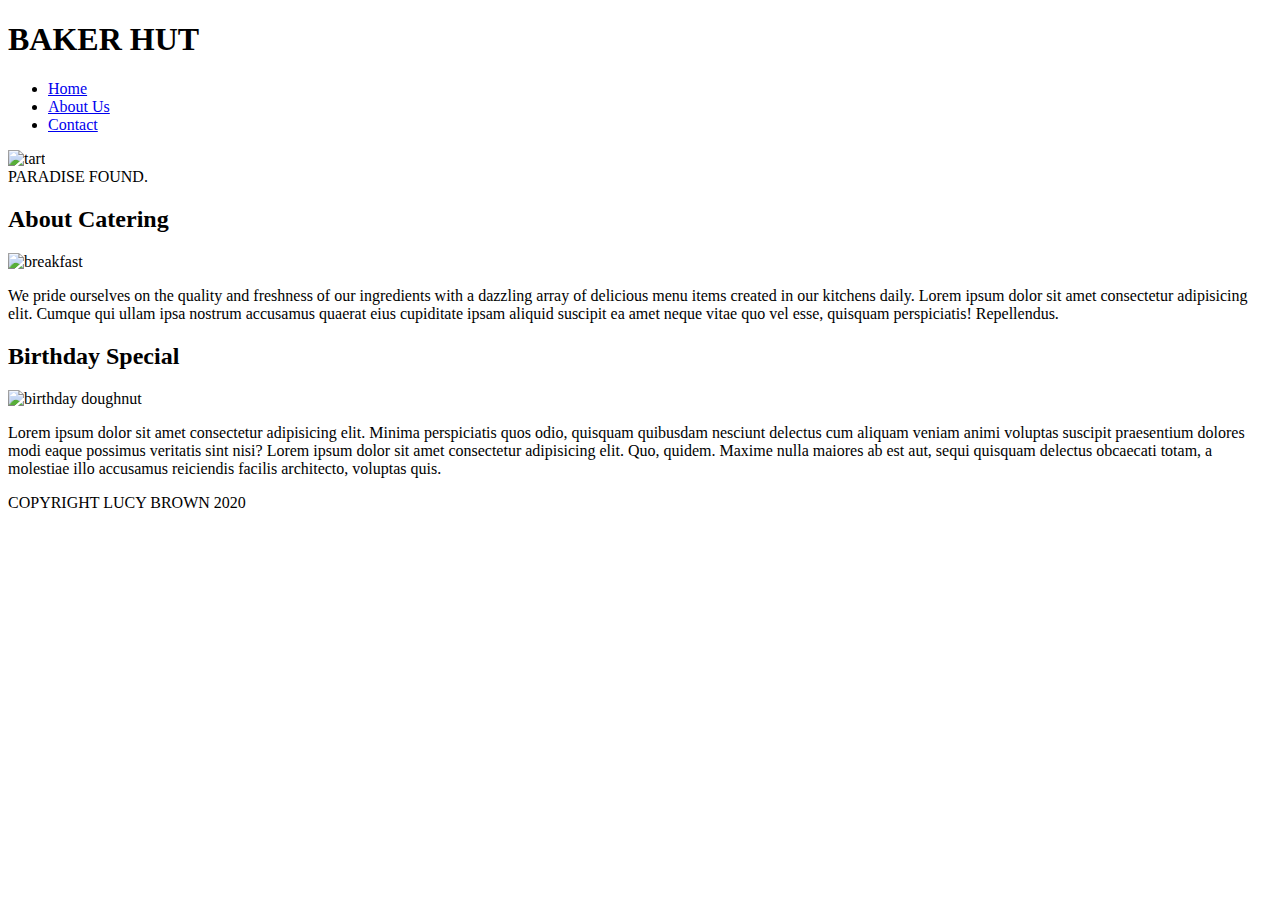
==== Mid-Term Lucy Brown/index.html @ f267c40b "Midterm" ====
<!DOCTYPE html>
<html lang="en">
<head>
  <meta charset="UTF-8">
  <meta name="viewport" content="width=device-width, initial-scale=1.0">
  <title>Document</title>
  <link rel="stylesheet" href="css/styles.css">
</head>

<body>
  
  <header>
    <h1> BAKER HUT</h1>
       <nav class="container">
          <ul>
            <li><a href="index.html">Home</a></li>
            <li><a href="About.html">About Us</a></li>
            <li><a href="Contact.html">Contact</a></li>
          </ul>
        </nav>
  </header>
  
  <!--Next we will be adding content to the landing page with a picture and quote -->

  <div class="container2">
    <img src="images/donutss.jpg" alt="tart">
    <div class="centered">PARADISE FOUND.</div>
  </div>
  
  <!--This is a section with a photo on one side and a paragraph promoting the business-->
  <!--BRING IN THE MARGIN OF THE PARAGPAPH and photo-->
  <div class="container3">
    <h2> About Catering</h1>
      <div class="images">
        <img src="images/fun.jpg" alt="breakfast">
      </div>
        <p class="para">
          We pride ourselves on the quality and freshness of our ingredients with a dazzling array of delicious
       menu items created in our kitchens daily. Lorem ipsum dolor sit amet consectetur adipisicing elit. Cumque 
       qui ullam ipsa nostrum accusamus quaerat eius cupiditate ipsam aliquid suscipit ea amet neque vitae quo vel esse, 
       quisquam perspiciatis! Repellendus.</p>
       
  </div>

  <!--This is going to be a block element talking about specials-->
  <div class="special">
    <h2> Birthday Special</h2>
    <div class="birthday">
      <img src="images/cakee.jpg" alt="birthday doughnut">
    </div>
    <p>
        Lorem ipsum dolor sit amet consectetur adipisicing elit. Minima perspiciatis quos odio,
         quisquam quibusdam nesciunt delectus cum aliquam veniam animi voluptas suscipit praesentium dolores 
         modi eaque possimus veritatis sint nisi? Lorem ipsum dolor sit amet consectetur adipisicing elit. Quo, 
         quidem. Maxime nulla maiores ab est aut, sequi quisquam delectus obcaecati totam, a molestiae illo accusamus 
         reiciendis facilis architecto, voluptas quis.
    </p>
  </div>

  <footer>
    <div class="footer">
      COPYRIGHT LUCY BROWN 2020
    </div>
  </footer>

  
</body>
</html>
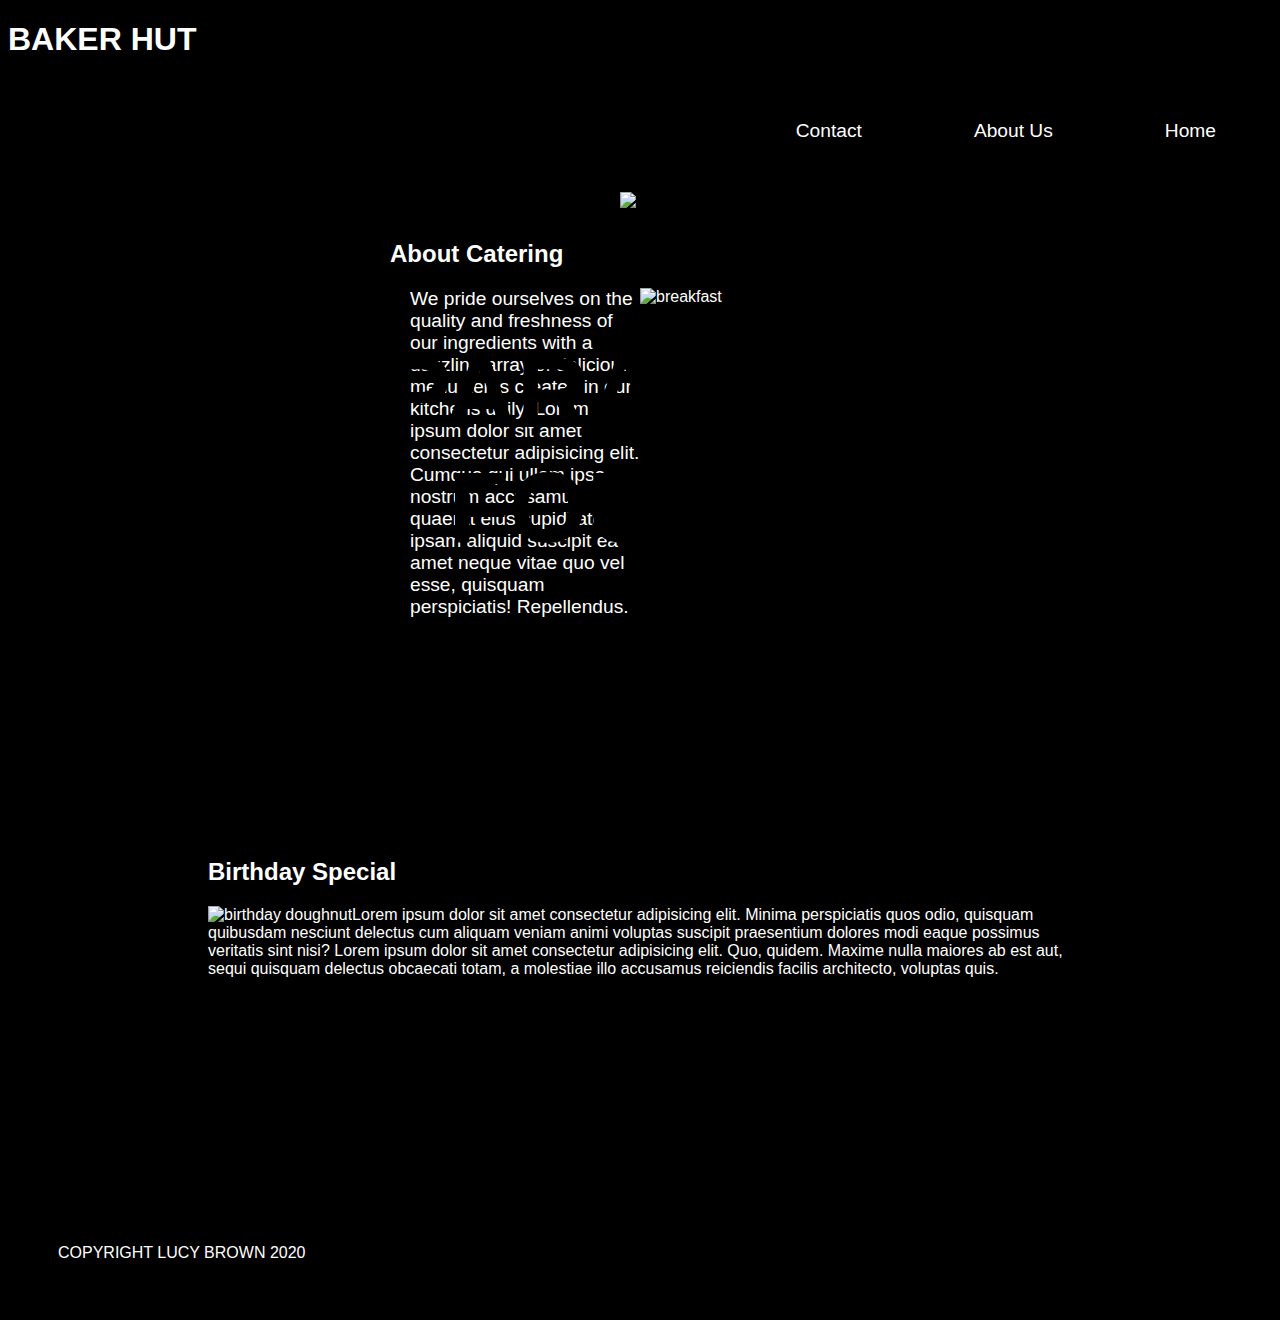
==== commit 002d82dc: "Update index.html" ====
--- a/Mid-Term Lucy Brown/index.html
+++ b/Mid-Term Lucy Brown/index.html
@@ -4,7 +4,7 @@
   <meta charset="UTF-8">
   <meta name="viewport" content="width=device-width, initial-scale=1.0">
   <title>Document</title>
-  <link rel="stylesheet" href="css/styles.css">
+  <link rel="stylesheet" href="CSS/styles.css">
 </head>
 
 <body>
@@ -65,4 +65,4 @@
 
   
 </body>
-</html>+</html>
--- a/Mid-Term Lucy Brown/CSS/styles.css
+++ b/Mid-Term Lucy Brown/CSS/styles.css
@@ -0,0 +1,253 @@
+
+body{
+    background-color: black;
+    font-family: Arial, Helvetica, sans-serif;
+}
+
+h1{
+    color: white;
+    font-family: Arial, Helvetica, sans-serif; 
+}
+
+/*Centering the image to be big and in the centre on the website homepage*/
+.container2{
+    text-align: center;
+    padding: 10px;
+    max-width: 100% ;
+    height: auto;
+    
+}
+/*Arranging the Text to be over the image*/
+
+.centered{
+  position: absolute;
+  top: 50%;
+  left: 50%;
+  transform: translate(-50%, -50%);
+  font-family: Arial, Helvetica, sans-serif;
+  font-size: 100px;
+  font-weight: bold;
+  text-align: center;
+}
+
+/*This is creating the catering image to go to the right with the paragraph about catering 
+floating to the left*/
+
+h2{
+    color: white;
+    font-family: Arial, Helvetica, sans-serif;
+    
+}
+/*Stlying the navigation bar to be vertical in mobile view*/
+
+/*
+ul {
+    list-style-type: none;
+    margin: 0;
+    padding: 0;
+  }
+
+li a {
+    display: block;
+    width: 60px;
+  }
+ul {
+    list-style-type: none;
+    margin: 0;
+    padding: 0;
+    width: 200px;
+    background-color: #f1f1f1;
+  }
+  
+li a {
+    display: block;
+    color: #000;
+    padding: 8px 16px;
+    text-decoration: none;
+  }
+  
+  /* Change the link color on hover */
+li a:hover {
+    background-color: #555;
+    color: white;
+  }
+
+/*Styling the ABOUT on the himepage*/
+
+.container3{
+    width: 500px;
+    margin: auto;
+    color:white;
+    /*
+    display:block;
+*/
+  }
+.images{
+    width: 50%;
+    float: right;
+    height: 300px;
+    display: block;
+  }
+.para{
+    display: block;
+    margin: 20px 20px;
+    font-size: larger;
+    font-family: Arial, Helvetica, sans-serif;
+}
+/*THIS IS GOING TO STYLE BIRTHDAY SPECIAL */
+
+.special{
+    color: white;
+    padding: 200px;
+    border-radius: 50%;
+}
+.about-us{
+    color: white;
+    margin: 10px;
+    padding: 20px;
+    width: 100%;
+}
+.Lucy{
+    float: right;
+    width: auto;
+    height:290px;
+    border-radius: 40%;
+}
+.birthday{
+    border-radius: 50%;
+    float: left;
+}
+li a:hover {
+    background-color:pink;
+    }
+
+    
+input[type=text], select, textarea {
+    width: 100%; 
+    padding: 12px;
+    border: 5px pink;
+    border-radius: 2px; 
+    box-sizing: border-box; 
+    margin-top: 6px; 
+    margin-bottom: 16px; 
+  }
+  
+  /* Style the submit button with a specific background color etc */
+input[type=submit] {
+    background-color: white;
+    color: white;
+    padding: 12px 20px;
+    border: none;
+    border-radius: 4px;
+    cursor: pointer;
+    bottom: ;
+  }
+    
+  /* Add a background color and some padding around the form */
+.form-wrap {
+    border-radius: 5px;
+    background-color:black;
+    color: white;
+    padding: 20px;
+  } 
+.footer{
+    display: block;
+    background-color: black;
+    color: white;
+    padding: 50px;
+}
+
+
+
+
+
+
+
+
+
+
+
+
+
+
+@media only screen and (min-width: 600px) {
+
+/*style the navigation bar to go horizontal when expanding to tablet and desktop*/
+
+ul {
+    list-style-type: none;
+    margin: 0;
+    padding: 0;
+    overflow: hidden;
+    background-color:black;
+    }
+      
+li {
+    float: right;
+    padding: 20px;
+    margin: 20px;
+    }
+      
+li a { 
+    color: white;
+    font-size: larger;
+    text-align: center;
+    padding: 14px 16px;
+    text-decoration: none;
+    }
+      
+/* Change the link color on hover */
+li a:hover {
+    background-color:pink;
+    }
+
+
+input[type=text], select, textarea {
+    width: 100%; 
+    padding: 12px;
+    border: 5px pink;
+    border-radius: 2px; 
+    box-sizing: border-box; 
+    margin-top: 6px; 
+    margin-bottom: 16px; 
+  }
+  
+  /* Style the submit button with a specific background color etc */
+input[type=submit] {
+    background-color: white;
+    color: white;
+    padding: 12px 20px;
+    border: none;
+    border-radius: 4px;
+    cursor: pointer;
+  }
+    
+  /* Add a background color and some padding around the form */
+.form-wrap {
+    border-radius: 5px;
+    background-color:black;
+    color: white;
+    padding: 20px;
+  } 
+.birthday{
+    border-radius: 50%;
+}
+
+
+
+
+
+
+
+
+
+
+
+
+}
+
+
+
+
+
+
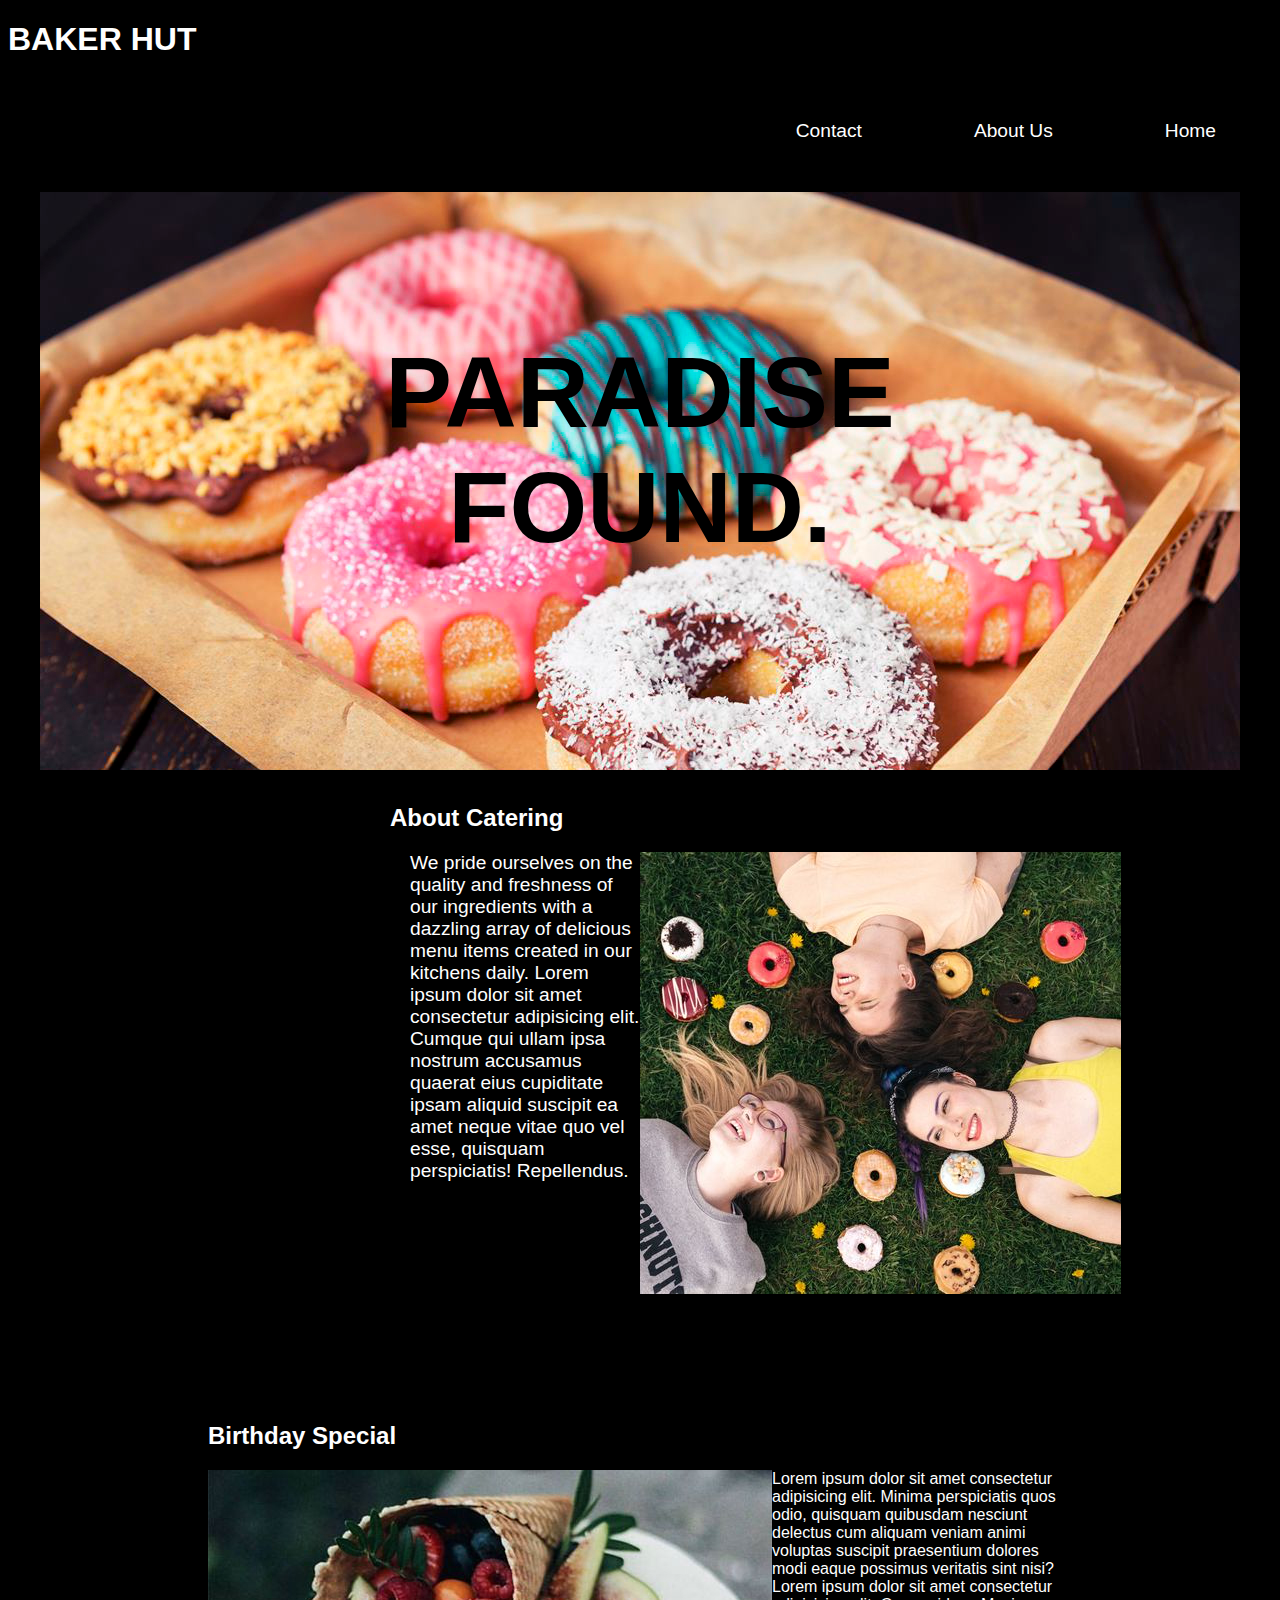
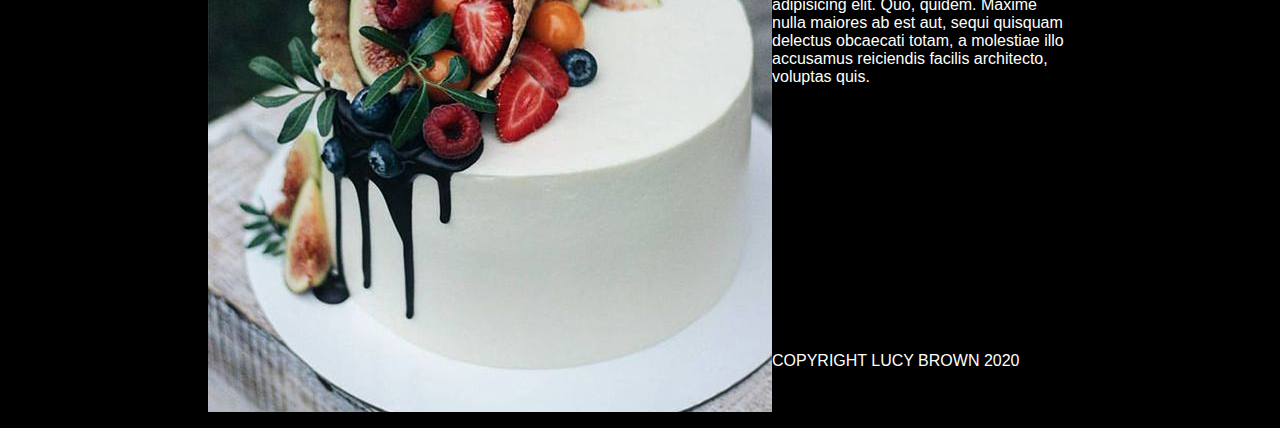
==== commit b28377b1: "Update index.html" ====
--- a/Mid-Term Lucy Brown/index.html
+++ b/Mid-Term Lucy Brown/index.html
@@ -23,7 +23,7 @@
   <!--Next we will be adding content to the landing page with a picture and quote -->
 
   <div class="container2">
-    <img src="images/donutss.jpg" alt="tart">
+    <img src="Images/donutss.jpg" alt="tart">
     <div class="centered">PARADISE FOUND.</div>
   </div>
   
@@ -32,7 +32,7 @@
   <div class="container3">
     <h2> About Catering</h1>
       <div class="images">
-        <img src="images/fun.jpg" alt="breakfast">
+        <img src="Images/fun.jpg" alt="breakfast">
       </div>
         <p class="para">
           We pride ourselves on the quality and freshness of our ingredients with a dazzling array of delicious
@@ -46,7 +46,7 @@
   <div class="special">
     <h2> Birthday Special</h2>
     <div class="birthday">
-      <img src="images/cakee.jpg" alt="birthday doughnut">
+      <img src="Images/cakee.jpg" alt="birthday doughnut">
     </div>
     <p>
         Lorem ipsum dolor sit amet consectetur adipisicing elit. Minima perspiciatis quos odio,
